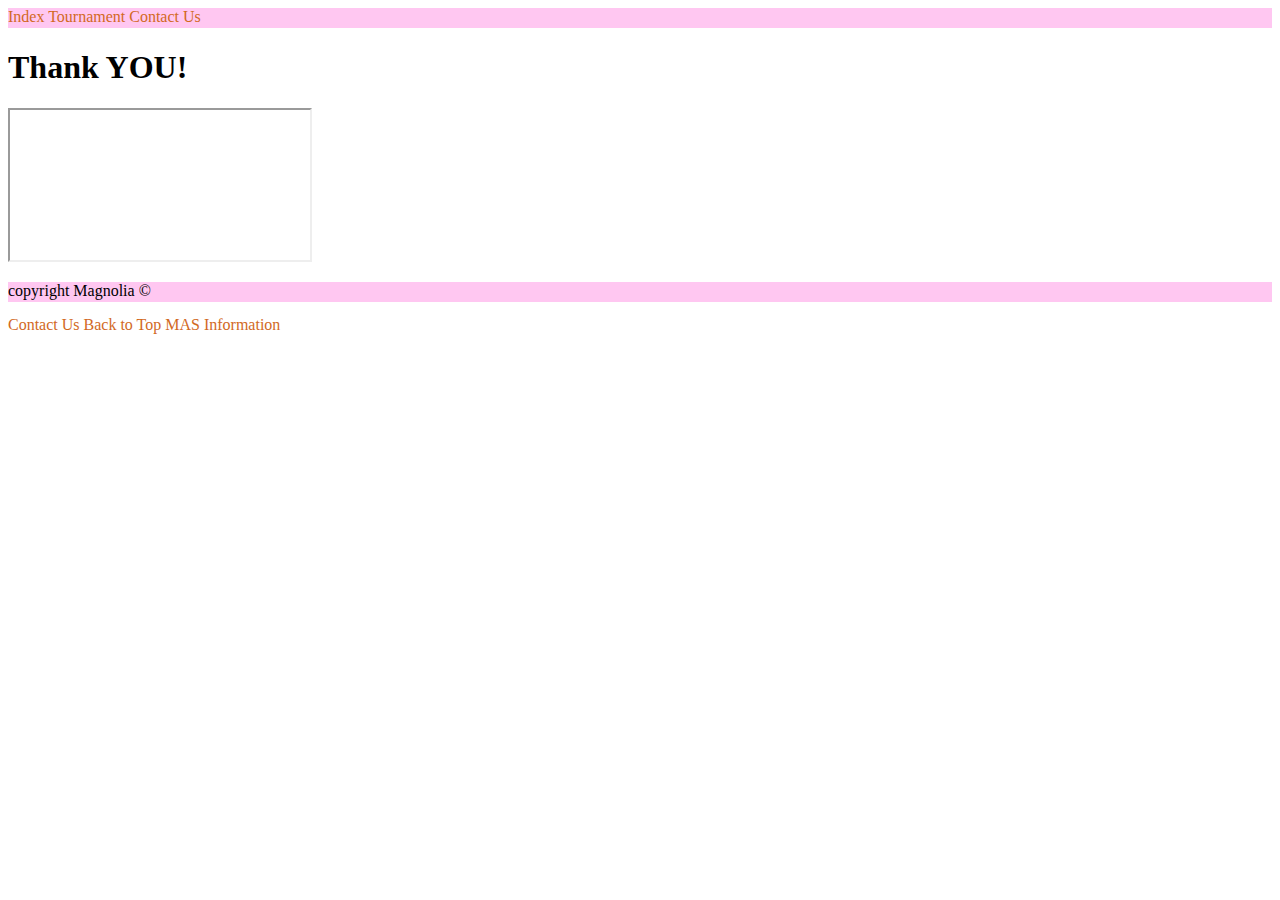
==== Lab 2/formPost.html @ 51c4b053 "completed lab (except for video won't work)" ====
<!DOCTYPE html>
<html lang="en">
<head>
    <meta charset="UTF-8">
    <meta name="viewport" content="width=device-width, initial-scale=1.0">
    <link rel="stylesheet" href="styles.css">
    <title>Index</title>
</head>
<body>
    <header>
        <nav id="top">
            <a href="index.html">Index</a>
            <a href="Tournament.html">Tournament</a>
            <a href="contact.html">Contact Us</a>
        </nav>
    </header>
    <h1>Thank YOU!</h1>
    <audio src="/audio/yippee!.mp3" autoplay></audio>
    <iframe src="https://www.youtube.com/watch?v=P3ALwKeSEYs" frameborder="120"></iframe>
    <footer>
        <p>
            copyright Magnolia &copy;
        </p>
        <a href="contact.html">Contact Us</a>
        <a href="#top">Back to Top</a>
        <a href="masInfo.html">MAS Information</a>
    </footer>
</body>
</html>
---- Lab 2/styles.css ----
nav {
    height: 20px;
    background-color: rgb(255, 199, 241);
}

nav a {
    text-decoration: none;
    color: chocolate;
}

footer {
    height: 20px;
    background-color: rgb(255, 199, 241);
}

footer a {
    text-decoration: none;
    color: chocolate;
}

.copyright {
    color: crimson;
}
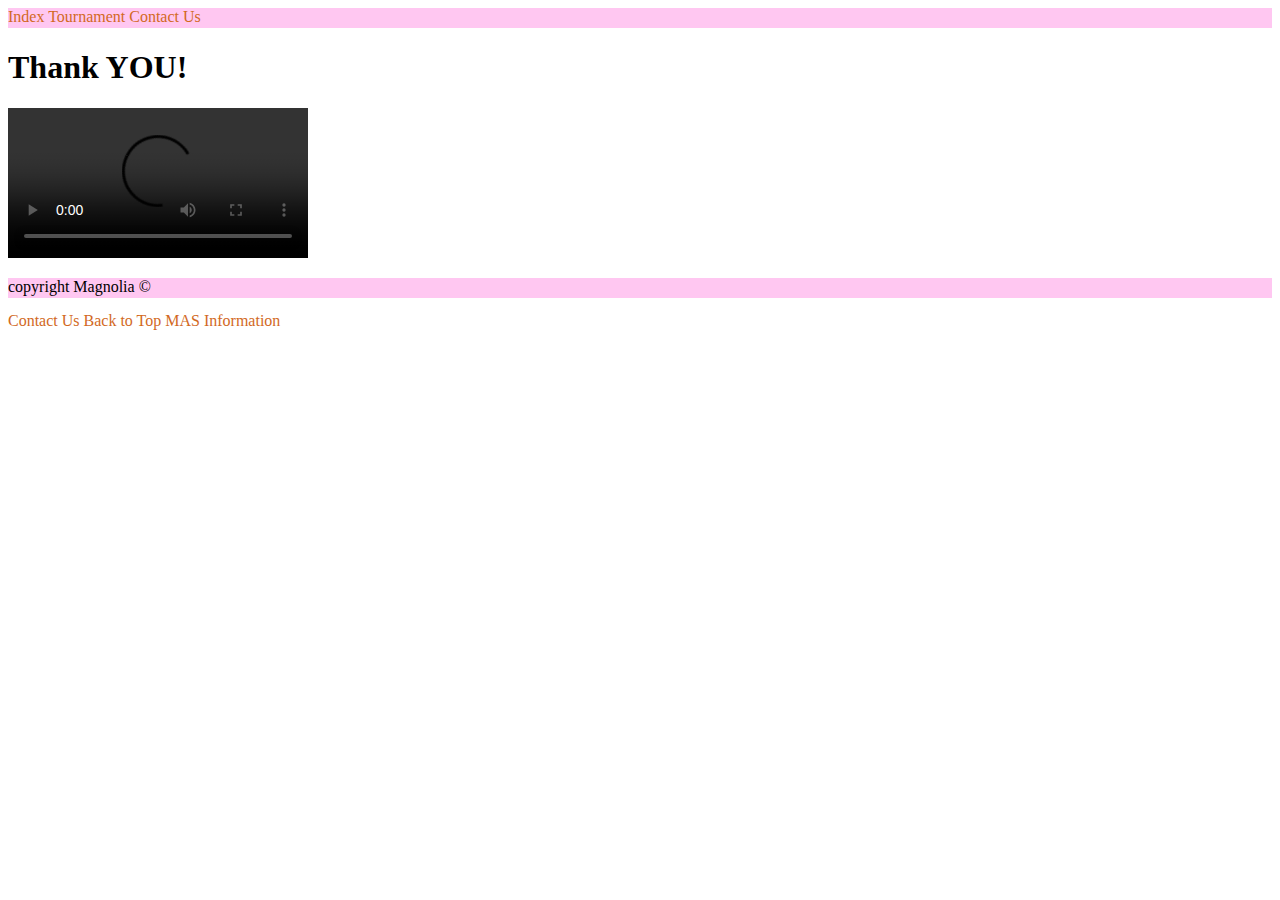
==== commit 68e242eb: "found a way to get a video in there" ====
--- a/Lab 2/formPost.html
+++ b/Lab 2/formPost.html
@@ -16,7 +16,7 @@
     </header>
     <h1>Thank YOU!</h1>
     <audio src="/audio/yippee!.mp3" autoplay></audio>
-    <iframe src="https://www.youtube.com/watch?v=P3ALwKeSEYs" frameborder="120"></iframe>
+    <video src="https://cdn-useast1.kapwing.com/collections/final_6206775dd1046a007f7c72ed_514094.mp4?GoogleAccessId=prod-sa-videoprocessing%40kapwing-prod.iam.gserviceaccount.com&Expires=1727987740&Signature=SpjV4c0ff8ROVX%2FCl%2B3dVPhLGDUPj3sjj5K5cVqd0JhPCjxCJ1D6JuWabQHyxR4Nwn9%2BH3Dau7mFEwX%2FHUTbKVgKZcYiKZP4RLvErTEMJ74BD9AyE48jm9rYvvcTkZhyyMKkjLR7wM2f6%2Bzl96E3PEyNJTEDVYg6cwVObOKHQ8%2FOltMxDA250GitcdaCdUScnIvm0FktJwH4YWFm7xg8UPoKAszOpDnie%2BH7cBjppJFu6%2Bnlf9lm2uw5LFWZpLjhnBqFkhbiCwW96RyEjhmLIpi%2BqLV4AOxxSqWBDFjiwVj%2FcLr5qh7jOcWN8p4x95FI0M7TYbn8o4KeeBj5J8L4sw%3D%3D" controls autoplay></video>
     <footer>
         <p>
             copyright Magnolia &copy;
